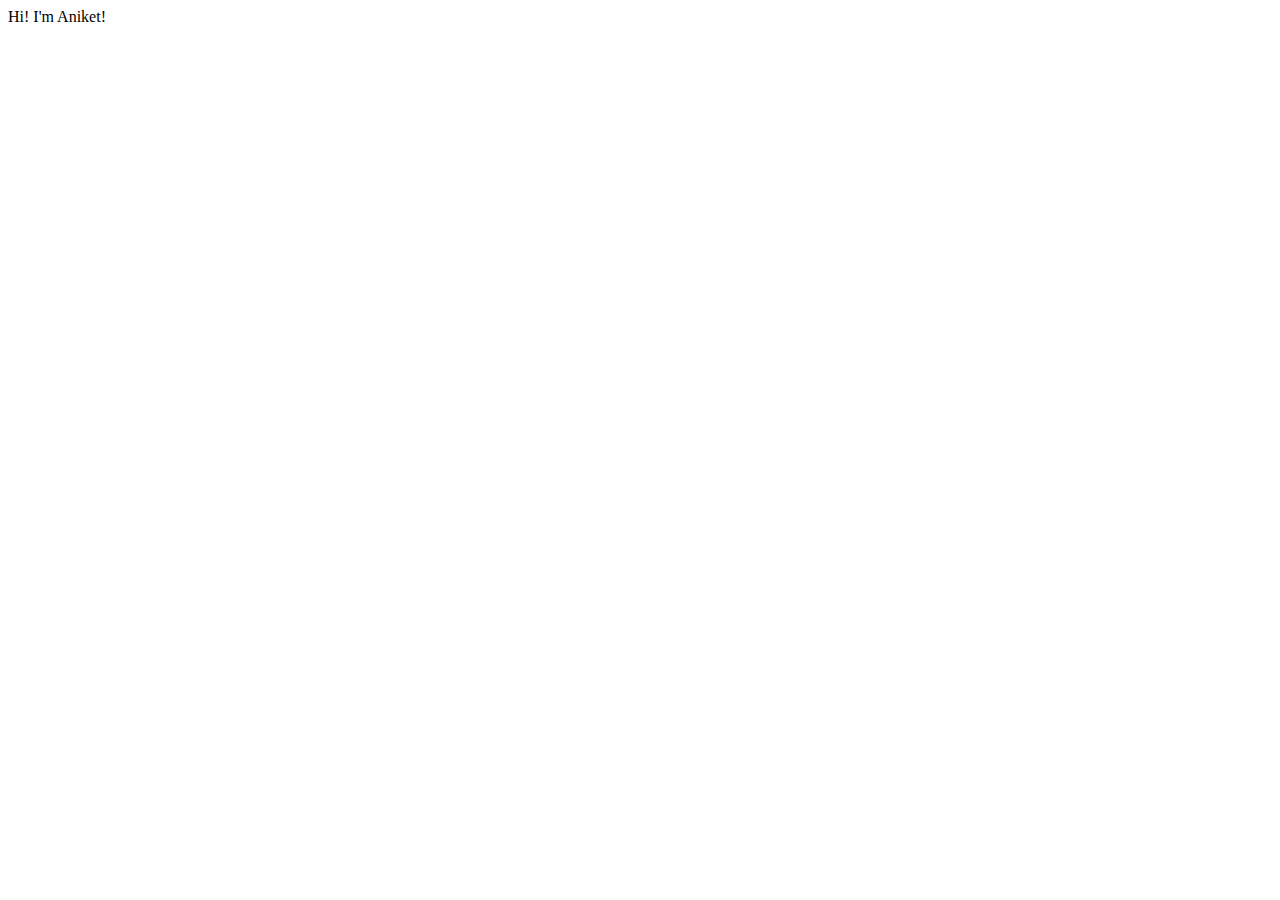
==== index.html @ 60b5ffa3 "Update index.html" ====
<!DOCTYPE html>
<html lang="en">
<head>
    <meta charset="UTF-8">
    <meta http-equiv="X-UA-Compatible" content="IE=edge">
    <meta name="viewport" content="width=device-width, initial-scale=1.0">
    <title>Portfolio</title>
</head>
<body>
    Hi! I'm Aniket!
</body>
</html>
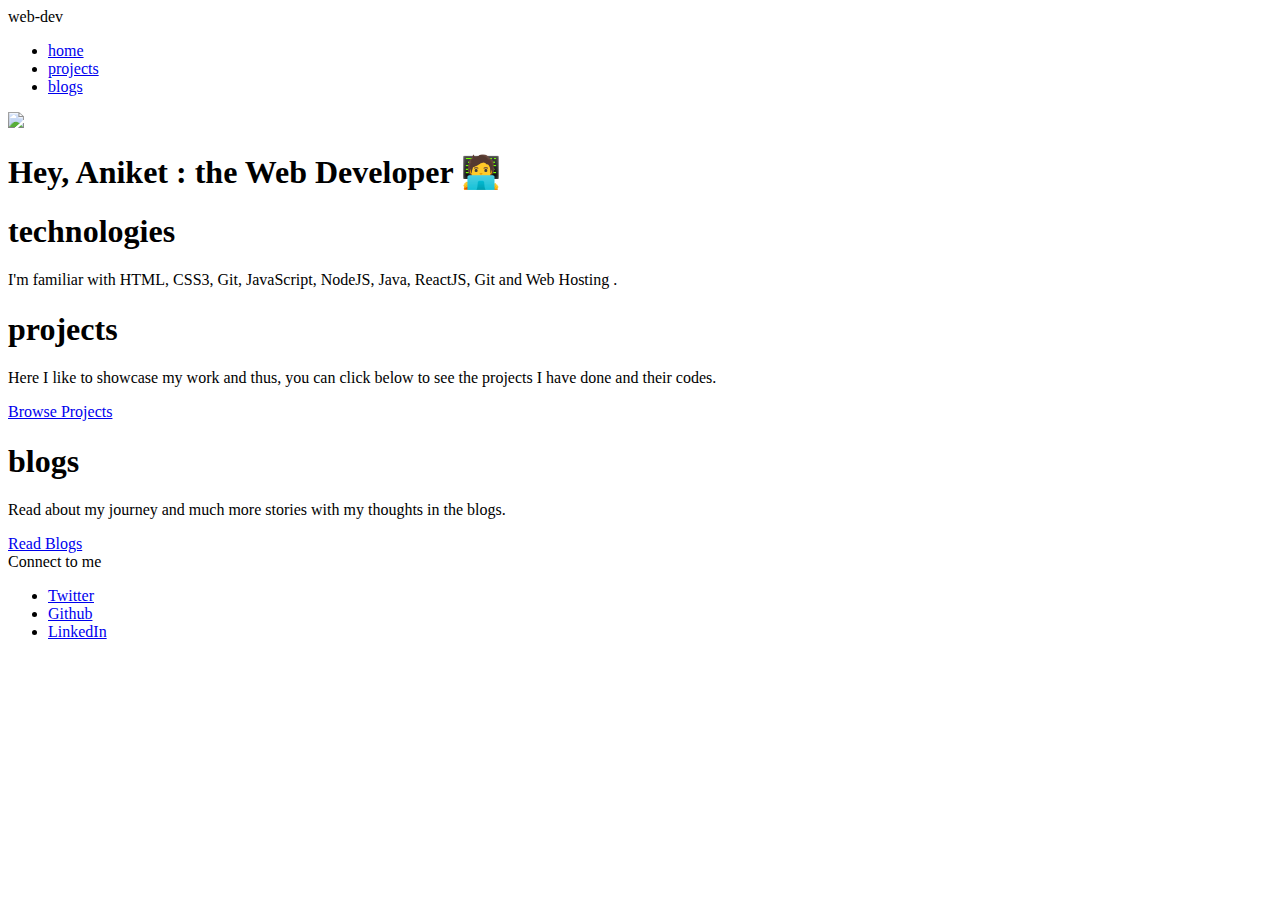
==== commit 37af1632: "add git" ====
--- a/index.html
+++ b/index.html
@@ -4,9 +4,68 @@
     <meta charset="UTF-8">
     <meta http-equiv="X-UA-Compatible" content="IE=edge">
     <meta name="viewport" content="width=device-width, initial-scale=1.0">
-    <title>Portfolio</title>
+    <title>Home/Aniket Lawaniya </title>
+    <link rel="stylesheet" href="/styles.css">
 </head>
 <body>
-    Hi! I'm Aniket!
+    
+    <nav class="navigation container">
+        <div class="nav-brand">web-dev</div>
+        <ul class="list-non-bullet nav-pills">
+            <li class="list-item-inline">
+                <a class="link link-active" href="/">home</a>
+            </li>
+            <li class="list-item-inline">
+                <a class="link" href="/lib/projects.html">projects</a>
+            </li>
+            <li class="list-item-inline">
+                <a class="link" href="/lib/blogs.html">blogs</a>
+            </li>
+        </ul>
+    </nav>
+
+    <header class="hero">
+        <img class="i2-img" src="images/i2.svg" />
+        <h1 class="hero-heading">Hey, Aniket : the <span style="color: var(--primary-color)"> Web Developer 🧑‍💻</span> </h1>
+    </header>
+
+    <section class="section ow">
+        <div class="container container-center">
+            <h1>technologies</h1>
+            <p>I'm familiar with HTML, CSS3, Git, JavaScript, NodeJS, Java, ReactJS, Git and Web Hosting . </p>
+        </div>
+    </section>
+
+    <section class="section">
+        <div class="container container-center">
+            <h1>projects</h1>
+            <p>Here I like to showcase my work and thus, you can click below to see the projects I have done and their codes.</p>
+            <a class="link link-primary" href="/lib/projects.html">Browse Projects</a>
+        </div>
+    </section>
+
+    <section class="section ow">
+        <div class="container container-center">
+            <h1>blogs</h1>
+            <p>Read about my journey and much more stories with my thoughts in the blogs.</p>
+            <a class="link link-primary" href="/lib/blogs.html">Read Blogs</a>
+        </div>
+    </section>
+
+    <footer class="footer">
+        <div class="footer-header"> Connect to me 
+        </div>
+
+        <ul class="social-links list-non-bullet">
+            <li class="list-item-inline"><a class="link" href="https://twitter.com/AniketLawania">Twitter</a></li>
+            <li class="list-item-inline"><a class="link" href="https://github.com/aniketlawaniya">Github</a> </li>
+            <li class="list-item-inline"><a class="link" href="https://www.linkedin.com/in/aniketlawaniya/">LinkedIn</a> </li>
+        </ul>
+            
+        
+    </footer>
+
+
+
 </body>
-</html>
+</html>